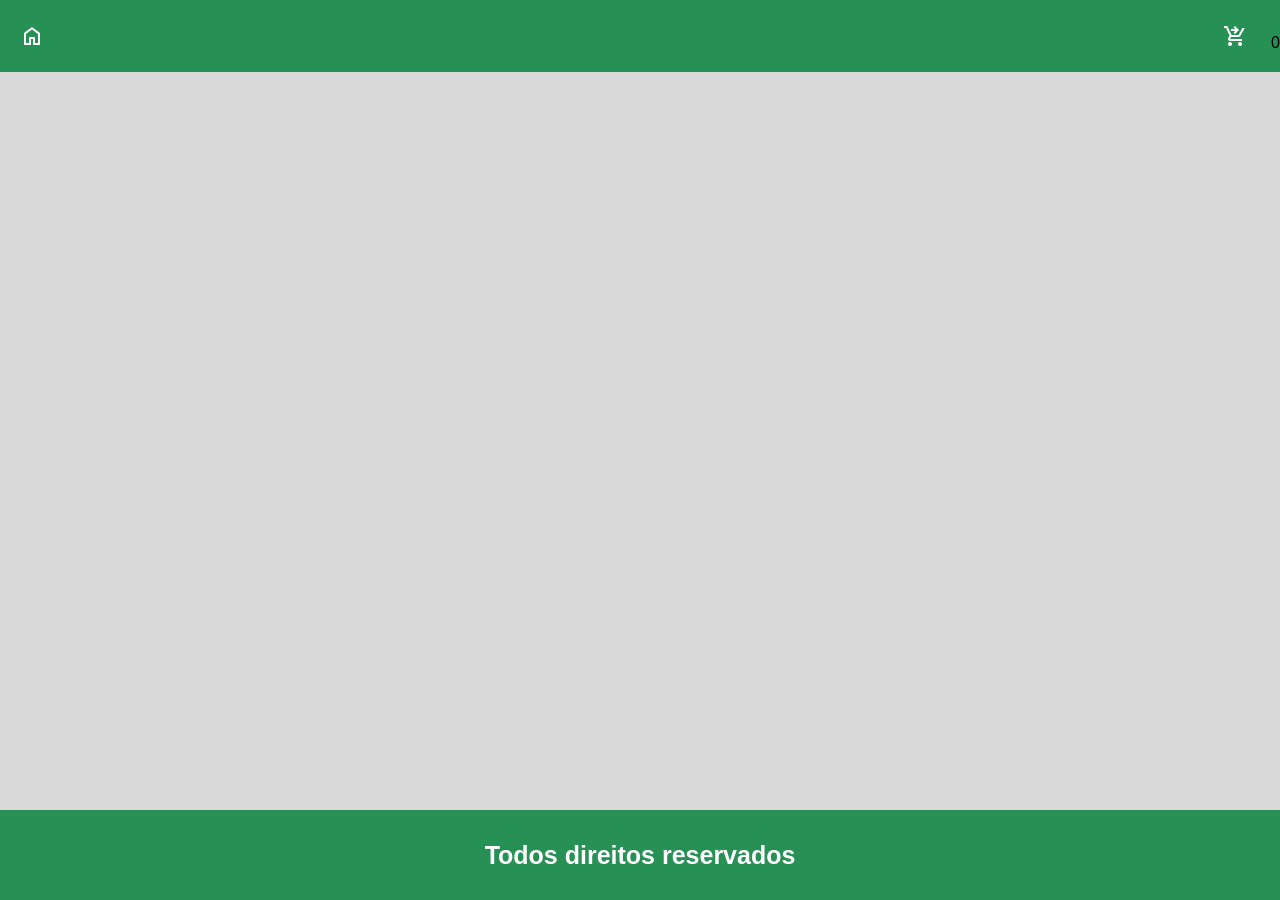
==== index.html @ 8b1be0a8 "acho que agora vai" ====
<!DOCTYPE html>
<html lang="pt-br">
<head>
    <meta charset="UTF-8">
    <meta name="viewport" content="width=device-width, initial-scale=1.0">
    <title>Ecommerce</title>
    <link rel="stylesheet" href="style.css">
    <link href="https://fonts.googleapis.com/css2?family=Material+Symbols+Outlined" rel="stylesheet" />
    
</head>
<body>
    <!-- estrutura do cabecalho -->
    <header class="header">
        <span class="material-symbols-outlined icon">home</span>
        <div class="cart" id="cart">
            <span class="material-symbols-outlined icon">shopping_cart_checkout</span>
            <span id="cart-count" class="cart-badge" aria-hidden="true">0</span>
        </div>
    </header>

    <!-- estrutura dos card 
    Ajuste 1: Remocao da classe card( coloquei dentro do js) 
    -->
    <main id="produto-card"></main>
    <!-- estrutura do rodape -->
     

    <div id="modal" class="modal" aria-hidden="true">
      <div class="modal-overlay" data-close="true"></div>
      <div class="modal-content" role="dialog" aria-modal="true" aria-labelledby="modal-title">
        <button class="modal-close" aria-label="Fechar">&times;</button>
        <h2 id="modal-title">Confirmar compra</h2>
        <p id="modal-desc"></p>
        <div class="modal-actions">
          <button id="confirm-buy" class="btn primary">Confirmar</button>
          <button id="cancel-buy" class="btn">Cancelar</button>
        </div>
      </div>
    </div>
    <footer class="footer">Todos direitos reservados</footer>
   
    <script src="script.js"></script>
    
</body>
</html>
---- style.css ----
*{
    box-sizing: border-box;
}
body{
    font-family: Arial, Helvetica, sans-serif;
    background: #dad9d9;
    display: flex;
    justify-content: center;
    align-items: center;
    height: 80vh;
    margin: 50px;
}

.card{ /* Ajuste 2: colocado display: inline-block */
   
    top: 10vh;
    display: inline-block;
    background: #FFF;
    border-radius: 10px;
    width: 300px;
    box-shadow: 0 4px 10px rgba(0, 0, 0, 0.1);
    padding: 10px;
    text-align: center;
    transition: transform 0.2s;
    margin: 10px; /*ajuste*/
}
.card:hover{
    transform: scale(1.02);
}
.card img{
    width: 200px;
    height: 250px;
    object-fit: cover;
    border-radius: 8px;
}
.card h2{
    font-size: 1.2rem;
    margin: 10px 0;
}
.card p{
    color: #555;
    font-size: 0.9rem;
    margin-bottom: 10px;
    height: 50px;
    overflow: auto; /* ajuste */
    text-align: justify;
}
.price{
    font-weight: bold;
    color: #27AE60;
    margin: 5px 0;
}
.rating{
    color: #F39C12;
    font-weight: bold;
}
.buy-btn{
    background: #27AE60;
    color: white;
    border: none;
    padding: 10px 20px;
    border-radius: 6px;
    cursor: pointer;
    font-size: 1rem;
    transition: background 0.2s;
    margin-top: 15px;
}
.buy-btn:hover{
    background: #279155;
}
.btn-carrinho{
    background: #2570d1;
    color: white;
    border: none;
    padding: 10px 20px;
    border-radius: 6px;
    cursor: pointer;
    font-size: 1rem;
    transition: background 0.2s;
    margin-top: 15px;
}
.btn-carrinho:hover{
    background: #13396b;
}
.header{
    display: flex;
    align-items: center;
    justify-content: space-between;
    width: 100%;
    background: #279155;
    height: 8vh;
    position: absolute;
    top: 0;
}
.footer{
    position: fixed;
    text-align: center;
    line-height: 10vh;
    bottom: 0px;
    width: 100%;
    height: 10vh;
    background: #279155;    
    color: white;
    font-size: 25px;
    font-weight: bold;
}
.icon{
    display: flex;
    font-size: 80px;
    color: #FFF;
    cursor: pointer;
    transition: transform 0.2s;
    margin: 20px;
}


main{
   padding-top: 75%;
}

.modal{
  position: fixed;
  inset: 0;
  display: flex;
  align-items: center;
  justify-content: center;
  opacity: 0;
  pointer-events: none;
  transition: opacity 250ms ease;
  z-index: 9999;
}
.modal.show{
  opacity: 1;
  pointer-events: auto;
}
.modal-overlay{
  position: absolute;
  inset: 0;
  background: rgba(0,0,0,0.45);
}
.modal-content{
  position: relative;
  background: #fff;
  padding: 20px;
  width: min(520px, 92%);
  border-radius: 8px;
  box-shadow: 0 12px 40px rgba(0,0,0,0.35);
  transform: translateY(-10px);
  transition: transform 250ms ease;
}
.modal.show .modal-content{
  transform: translateY(0);
}
.modal-close{
  position: absolute;
  right: 8px;
  top: 6px;
  background: transparent;
  border: none;
  font-size: 1.4rem;
  cursor: pointer;
}
.modal-actions{
  display: flex;
  gap: 8px;
  justify-content: flex-end;
  margin-top: 16px;
}
.btn{
  padding: 8px 12px;
  border-radius: 6px;
  border: 1px solid #ccc;
  background: #f5f5f5;
  cursor: pointer;
}
.btn.primary{
  background: #1e90ff;
  color: white;
  border-color: #1e90ff;
}
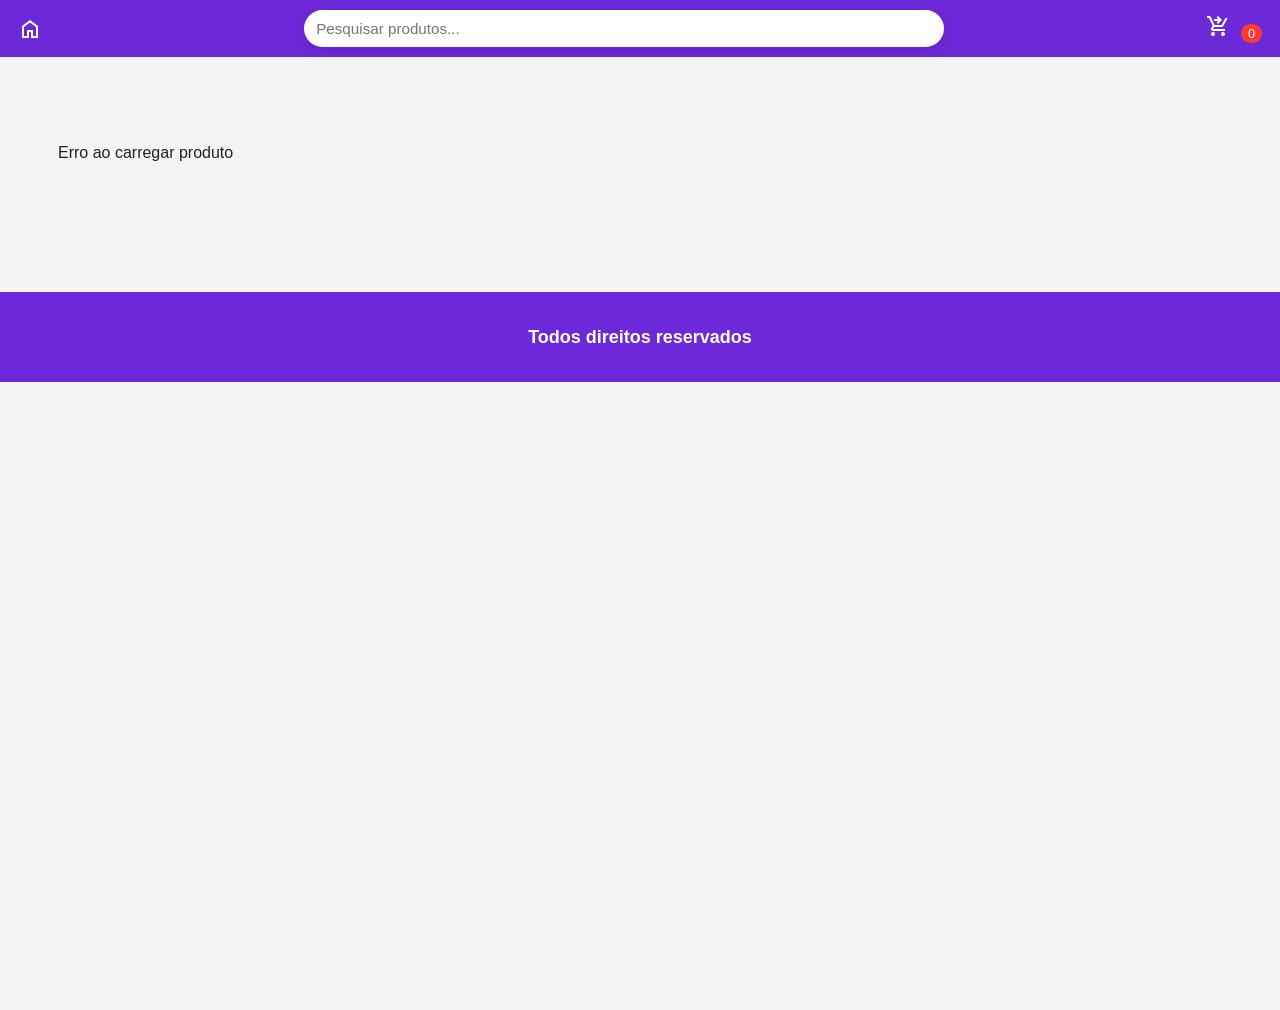
==== commit dadc39a3: "projeto E-Commerce" ====
--- a/index.html
+++ b/index.html
@@ -10,13 +10,22 @@
 </head>
 <body>
     <!-- estrutura do cabecalho -->
-    <header class="header">
-        <span class="material-symbols-outlined icon">home</span>
-        <div class="cart" id="cart">
-            <span class="material-symbols-outlined icon">shopping_cart_checkout</span>
-            <span id="cart-count" class="cart-badge" aria-hidden="true">0</span>
-        </div>
-    </header>
+  <header class="header">
+    <div class="header-left">
+      <span class="material-symbols-outlined icon" aria-hidden="true">home</span>
+    </div>
+
+    <div class="header-center">
+      <input id="search-input" type="search" placeholder="Pesquisar produtos..." aria-label="Pesquisar produtos" />
+    </div>
+
+    <div class="header-right">
+      <div class="cart" id="cart" role="button" aria-label="Abrir carrinho">
+        <span class="material-symbols-outlined icon">shopping_cart_checkout</span>
+        <span id="cart-count" class="cart-badge" aria-hidden="true">0</span>
+      </div>
+    </div>
+  </header>
 
     <!-- estrutura dos card 
     Ajuste 1: Remocao da classe card( coloquei dentro do js) 
--- a/style.css
+++ b/style.css
@@ -2,115 +2,181 @@
     box-sizing: border-box;
 }
 body{
-    font-family: Arial, Helvetica, sans-serif;
-    background: #dad9d9;
-    display: flex;
-    justify-content: center;
-    align-items: center;
-    height: 80vh;
-    margin: 50px;
-}
-
-.card{ /* Ajuste 2: colocado display: inline-block */
-   
-    top: 10vh;
-    display: inline-block;
-    background: #FFF;
-    border-radius: 10px;
-    width: 300px;
-    box-shadow: 0 4px 10px rgba(0, 0, 0, 0.1);
-    padding: 10px;
-    text-align: center;
-    transition: transform 0.2s;
-    margin: 10px; /*ajuste*/
+  font-family: Arial, Helvetica, sans-serif;
+  background: #f3f4f6; /* softer background */
+  margin: 0;
+  min-height: 100vh;
+  color: #222;
+}
+
+.card{
+  background: #fff;
+  border-radius: 10px;
+  box-shadow: 0 6px 20px rgba(16,24,40,0.08);
+  padding: 12px;
+  text-align: left;
+  transition: transform 0.18s ease, box-shadow 0.18s ease;
+  display: flex;
+  flex-direction: column;
+  gap: 8px;
+}
+.card:hover{
+  transform: translateY(-6px);
+  box-shadow: 0 12px 30px rgba(16,24,40,0.12);
 }
 .card:hover{
     transform: scale(1.02);
 }
 .card img{
-    width: 200px;
-    height: 250px;
-    object-fit: cover;
-    border-radius: 8px;
+  width: 100%;
+  height: 180px;
+  object-fit: cover;
+  border-radius: 8px;
 }
 .card h2{
-    font-size: 1.2rem;
-    margin: 10px 0;
+  font-size: 1.05rem;
+  margin: 6px 0 0 0;
 }
 .card p{
-    color: #555;
-    font-size: 0.9rem;
-    margin-bottom: 10px;
-    height: 50px;
-    overflow: auto; /* ajuste */
-    text-align: justify;
+  color: #555;
+  font-size: 0.9rem;
+  margin: 6px 0 0 0;
+  line-height: 1.2;
+  height: 42px;
+  overflow: hidden;
+  text-overflow: ellipsis;
 }
 .price{
-    font-weight: bold;
-    color: #27AE60;
-    margin: 5px 0;
+  font-weight: bold;
+  color: #7C3AED; /* purple */
+  margin: 5px 0;
 }
 .rating{
     color: #F39C12;
     font-weight: bold;
 }
 .buy-btn{
-    background: #27AE60;
-    color: white;
-    border: none;
-    padding: 10px 20px;
-    border-radius: 6px;
-    cursor: pointer;
-    font-size: 1rem;
-    transition: background 0.2s;
-    margin-top: 15px;
+  background: #7C3AED; /* purple */
+  color: white;
+  border: none;
+  padding: 8px 12px;
+  border-radius: 8px;
+  cursor: pointer;
+  font-size: 0.95rem;
+  transition: background 0.14s;
 }
 .buy-btn:hover{
     background: #279155;
 }
 .btn-carrinho{
-    background: #2570d1;
-    color: white;
-    border: none;
-    padding: 10px 20px;
-    border-radius: 6px;
-    cursor: pointer;
-    font-size: 1rem;
-    transition: background 0.2s;
-    margin-top: 15px;
+  background: #2563eb;
+  color: white;
+  border: none;
+  padding: 8px 12px;
+  border-radius: 8px;
+  cursor: pointer;
+  font-size: 0.95rem;
+  transition: background 0.14s;
 }
 .btn-carrinho:hover{
     background: #13396b;
 }
 .header{
-    display: flex;
-    align-items: center;
-    justify-content: space-between;
-    width: 100%;
-    background: #279155;
-    height: 8vh;
-    position: absolute;
-    top: 0;
+  display: flex;
+  align-items: center;
+  justify-content: space-between;
+  width: 100%;
+  background: #6D28D9; /* deep purple */
+  padding: 10px 18px;
+  position: fixed;
+  top: 0;
+  left: 0;
+  z-index: 20;
+  gap: 12px;
+}
+.header-graficos{
+  display: flex;
+  align-items: center;
+  justify-content: center;
+  width: 100%;
+  background: #6D28D9; /* deep purple */
+  padding: 10px 18px;
+  position: relative;
+  top: 0;
+  left: 0;
+  z-index: 20;
+  gap: 12px;
+}
+
+.header-left, .header-center, .header-right{
+  display: flex;
+  align-items: center;
+}
+.header-center{
+  flex: 1 1 480px;
+  justify-content: center;
+}
+.header-center input{
+  width: min(640px, 100%);
+  padding: 10px 12px;
+  border-radius: 999px;
+  border: none;
+  outline: none;
+  font-size: 0.95rem;
+  box-shadow: 0 4px 14px rgba(2,6,23,0.12);
 }
 .footer{
-    position: fixed;
-    text-align: center;
-    line-height: 10vh;
-    bottom: 0px;
-    width: 100%;
-    height: 10vh;
-    background: #279155;    
-    color: white;
-    font-size: 25px;
-    font-weight: bold;
+  text-align: center;
+  line-height: 10vh;
+  bottom: 0px;
+  width: 100%;
+  height: 10vh;
+  background: #6D28D9;    
+  color: white;
+  font-size: 18px;
+  font-weight: bold;
+  position: relative;
 }
 .icon{
-    display: flex;
-    font-size: 80px;
-    color: #FFF;
-    cursor: pointer;
-    transition: transform 0.2s;
-    margin: 20px;
+  display: inline-flex;
+  font-size: 28px;
+  color: #fff;
+  cursor: pointer;
+}
+
+.cart-badge{
+  display: inline-block;
+  min-width: 20px;
+  padding: 2px 7px;
+  margin-left: 6px;
+  background: #ff3b30;
+  color: #fff;
+  border-radius: 999px;
+  font-size: 0.8rem;
+  vertical-align: middle;
+}
+
+main#produto-card{
+  max-width: 1200px;
+  margin: 110px auto 96px; /* leave space for fixed header/footer */
+  padding: 18px;
+  display: grid;
+  grid-template-columns: repeat(auto-fill, minmax(240px, 1fr));
+  gap: 16px 18px;
+}
+
+.card .meta{
+  display: flex;
+  justify-content: space-between;
+  align-items: center;
+  gap: 8px;
+}
+
+.card .actions{
+  display: flex;
+  gap: 8px;
+  justify-content: flex-end;
+  margin-top: 6px;
 }
 
 
@@ -177,4 +243,74 @@
   background: #1e90ff;
   color: white;
   border-color: #1e90ff;
+}
+
+.grafico{
+ 
+  bottom: 0px;
+ 
+   
+  color: white;
+  font-size: 18px;
+  font-weight: bold;  
+
+}
+h1{
+  text-align: center;
+  color: rgb(0, 0, 0);
+}
+h2{
+  text-align: center;
+  color: rgb(0, 0, 0);
+}
+.footer-compra{
+  text-align: center;
+  line-height: 10vh;
+  bottom: 0px;
+  width: 100%;
+  height: 10vh;
+  background: #6D28D9;    
+  color: white;
+  font-size: 18px;
+  font-weight: bold;
+  position: relative;
+}
+#voltar-btn{
+  background: #2563eb;
+  color: white;
+  border: none;
+  padding: 8px 12px;
+  border-radius: 8px;
+  cursor: pointer;
+  font-size: 0.95rem;
+  transition: background 0.14s;
+}
+#voltar-btn:hover{
+    background: #279155;
+}
+#encerrar-btn{
+  background: #7C3AED; /* purple */
+  color: white;
+  border: none;
+  padding: 8px 12px;
+  border-radius: 8px;
+  cursor: pointer;
+  font-size: 0.95rem;
+  transition: background 0.14s;
+}
+#encerrar-btn:hover{
+    background: #279155;
+}
+.btn-grafic{
+  background: #2563eb;
+  color: white;
+  border: none;
+  padding: 8px 12px;
+  border-radius: 8px;
+  cursor: pointer;
+  font-size: 0.95rem;
+  transition: background 0.14s;
+}
+.btn-grafic:hover{
+    background: #13396b;
 }
